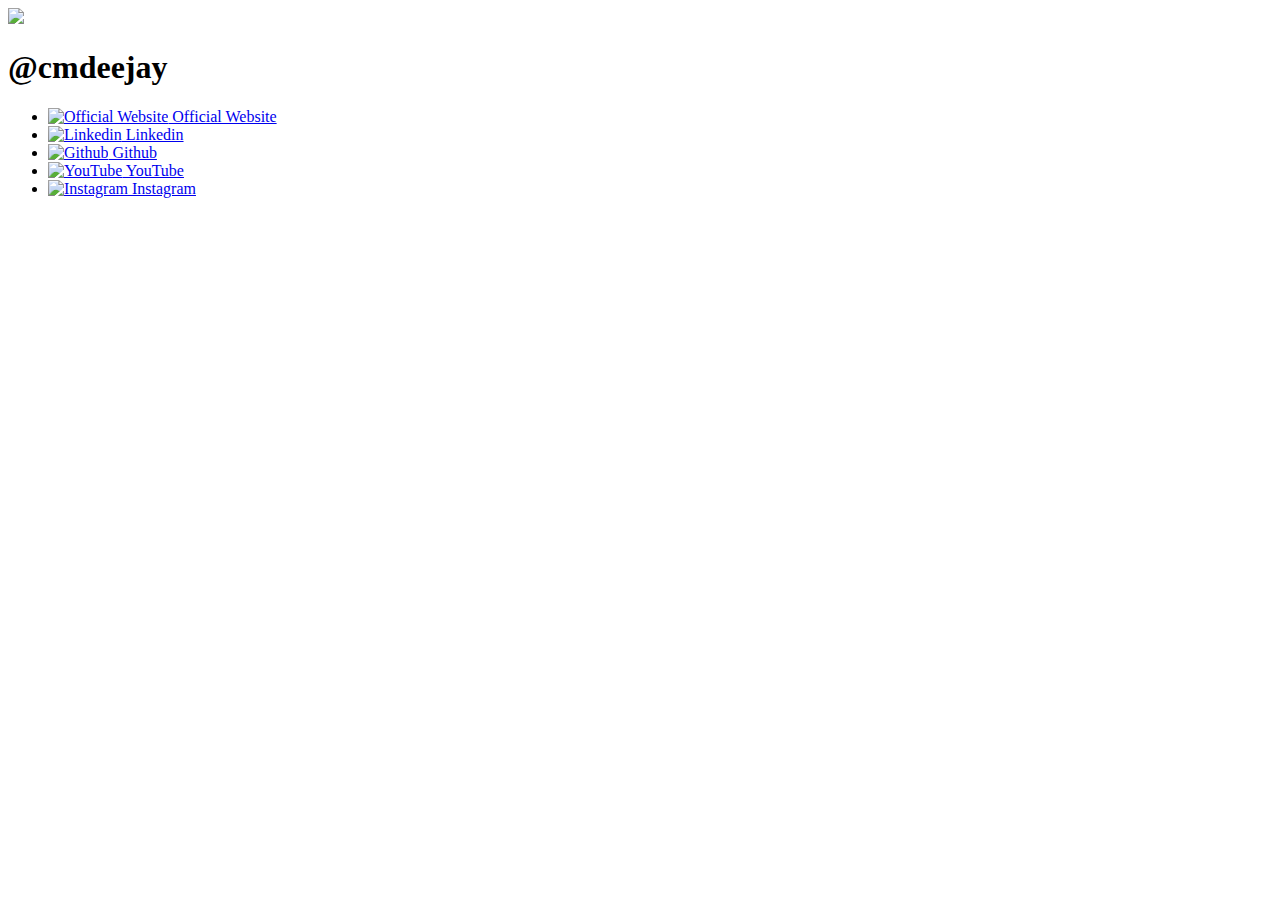
==== home.html @ 303da3db "initial commit" ====
<!doctype html>
<html>
  <head>
    <meta charset='utf8'>
    <title>Min Chen -- Links</title>
    <link rel="stylesheet" href="./index.css"/>
    <meta name= "viewport" content="width=device-width, initial-scale=1" />
    <script src="https://cdnjs.cloudflare.com/ajax/libs/three.js/r134/three.min.js"></script>
    <script src="https://cdn.jsdelivr.net/npm/vanta@0.5.24/dist/vanta.fog.min.js"></script>
    <script>
    window.addEventListener('DOMContentLoaded', () => {
      VANTA.FOG({
        el: "#vanta",
        mouseControls: true,
        touchControls: true,
        gyroControls: false,
        minHeight: 200.00,
        minWidth: 200.00,
        highlightColor: 0x141411,
        midtoneColor: 0xffd1,
        lowlightColor: 0xf0ff,
        blurFactor: 0.35,
        speed: 5.00,
        zoom: 2.60,
      })
    })
  </script>
  </head>
  <body>
    <div id="vanta"></div>
    <main>
      <header>
        <img src="./images/3.jpg"/>
        <h1>@cmdeejay</h1>
      </header>
      <ul>
        <li>
          <a href="https://www.linkedin.com/in/min--chen/">
            <img src="./images/home.svg" alt="Official Website" width="30"/>
             Official Website
          </a>
        </li>
        <li>
          <a href="https://www.linkedin.com/in/min--chen/">
            <img src="./images/linkedin.svg" alt="Linkedin" width="30"/>
            Linkedin  
          </a>
        </li>
        <li>
          <a href="https://github.com/cmdeejay">
            <img src="./images/github.svg" alt="Github" width="30"/>
            Github  
          </a>
        </li>
        <li>
          <a href="https://www.youtube.com/channel/UCWquC6r3FZfgew9x7subr7Q">
            <img src="./images/youtube.svg" alt="YouTube" width="30"/>
            YouTube
          </a>
        </li>
        <li>
          <a href="https://www.instagram.com/cmdeejay/">
            <img src="./images/instagram.svg" alt="Instagram" width="30"/>
            Instagram  
          </a>
        </li>
      </ul>
    <main>
  </body>
</html>
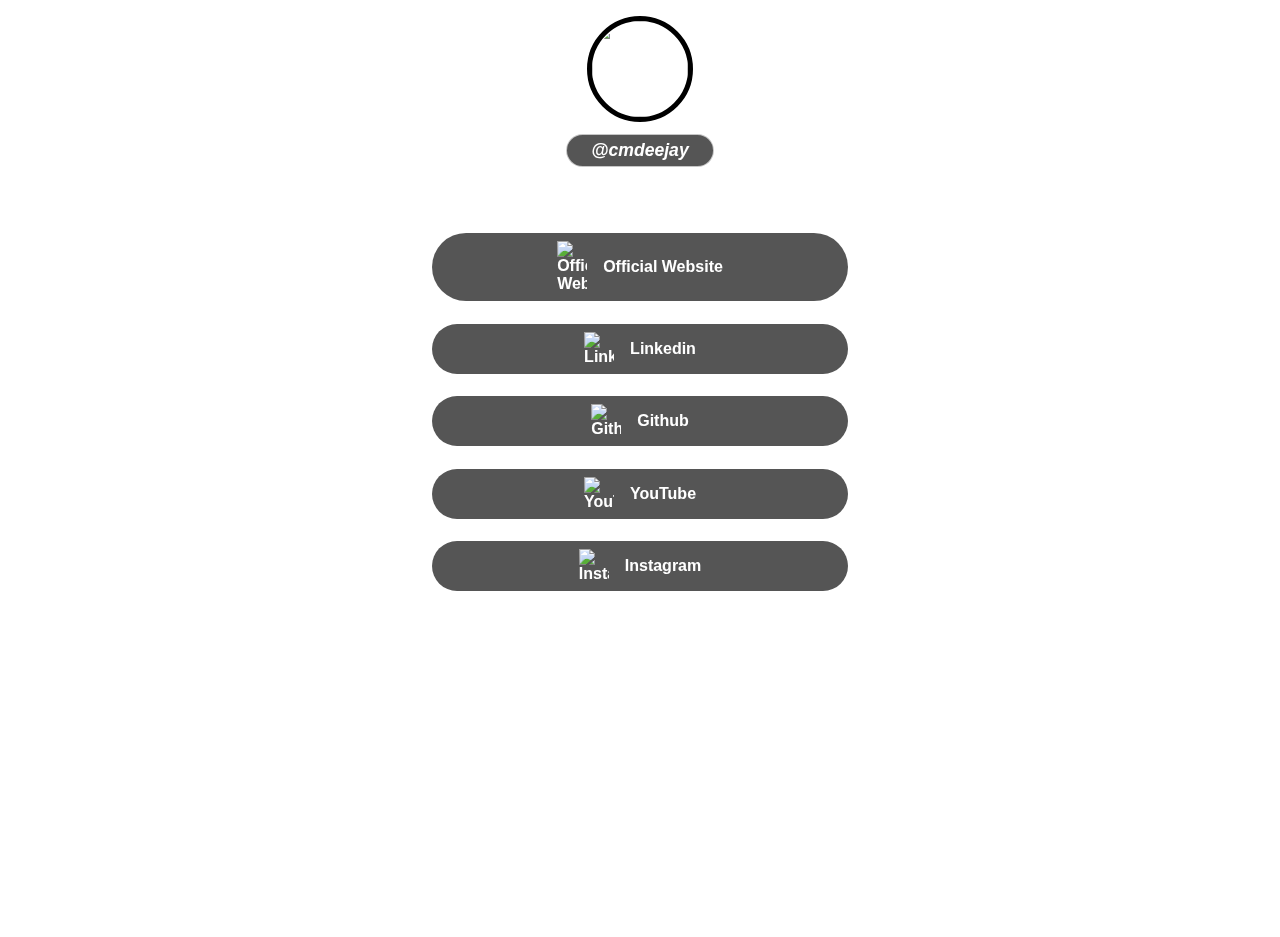
==== commit 5f5aec9e: "initial commit" ====
--- a/home.html
+++ b/home.html
@@ -4,24 +4,26 @@
     <meta charset='utf8'>
     <title>Min Chen -- Links</title>
     <link rel="stylesheet" href="./index.css"/>
-    <meta name= "viewport" content="width=device-width, initial-scale=1" />
+    <meta name= "viewport" content="width=device-width, height=device-height, initial-scale=1" />
     <script src="https://cdnjs.cloudflare.com/ajax/libs/three.js/r134/three.min.js"></script>
-    <script src="https://cdn.jsdelivr.net/npm/vanta@0.5.24/dist/vanta.fog.min.js"></script>
+    <script src="https://cdn.jsdelivr.net/npm/vanta@latest/dist/vanta.clouds.min.js"></script>
     <script>
     window.addEventListener('DOMContentLoaded', () => {
-      VANTA.FOG({
-        el: "#vanta",
+      VANTA.CLOUDS({
+        el: '#vanta',
         mouseControls: true,
         touchControls: true,
         gyroControls: false,
         minHeight: 200.00,
         minWidth: 200.00,
-        highlightColor: 0x141411,
-        midtoneColor: 0xffd1,
-        lowlightColor: 0xf0ff,
-        blurFactor: 0.35,
-        speed: 5.00,
-        zoom: 2.60,
+        backgroundColor: 0x0,
+        skyColor: 0x222237,
+        cloudColor: 0x0,
+        cloudShadowColor: 0x0,
+        sunColor: 0x0,
+        sunGlareColor: 0xde6a46,
+        sunlightColor: 0xfac19b,
+        speed: 2 
       })
     })
   </script>
--- a/index.css
+++ b/index.css
@@ -0,0 +1,82 @@
+body, html {
+  margin: 0;
+  padding: 0;
+  font-family: 'Open Sans', sans-serif;
+  color: #fff;
+}
+
+body {
+  background: url(./images/bg02.png) no-repeat center center fixed;
+  background-size: cover;
+}
+
+#vanta {
+  z-index: -1;
+  padding-top: 170px;
+  position: absolute;
+  lef: 0;
+  top: -100pt;
+  width: 100%;
+  height: 100%;
+}
+header {
+  margin-top: 1em;
+  text-align: center;
+  display: flex;
+  flex-direction: column;
+  align-items: center;
+}
+
+header > img {
+  z-index: 1;
+  width: 6em;
+  height: 6em;
+  border-radius: 100%;
+  border: 5px solid #000;
+  box-shadow: #fff 0px 0px 20px 0px
+}
+
+header > h1 {
+  z-index: 1;
+  display: inline-block;
+  font-size: 1.1em;
+  font-weight: bold;
+  font-style: Italic;
+  border-radius: 1em;
+  background-color: #000a;
+  padding: 0.3em 1.4em;
+  border: 1px solid #fffa;
+  box-shadow: #fff 0px 0px 5px 0px;
+}
+
+ul {
+  box-sizing: border-box;
+  list-style: none;
+  margin: 0 auto;
+  padding: 2em;
+  max-width: 480px;
+}
+
+ul > li {
+  background-color: #000a;
+  backdrop-filter: blur(10px) saturate(260%) contrast(180%);
+  border-radius: 10em;
+  padding:0.5em;  
+  margin: 1.4em 0;
+  box-shadow: #fff 0px 0px 5px 0px;
+}
+
+ul > li > a {
+  display: flex;
+  flex-direction: row;
+  justify-content: center;
+  align-items: center;
+  gap: 1em;
+}
+
+a {
+  color: #fff;
+  text-decoration: none;
+  font-weight: bold;
+}
+
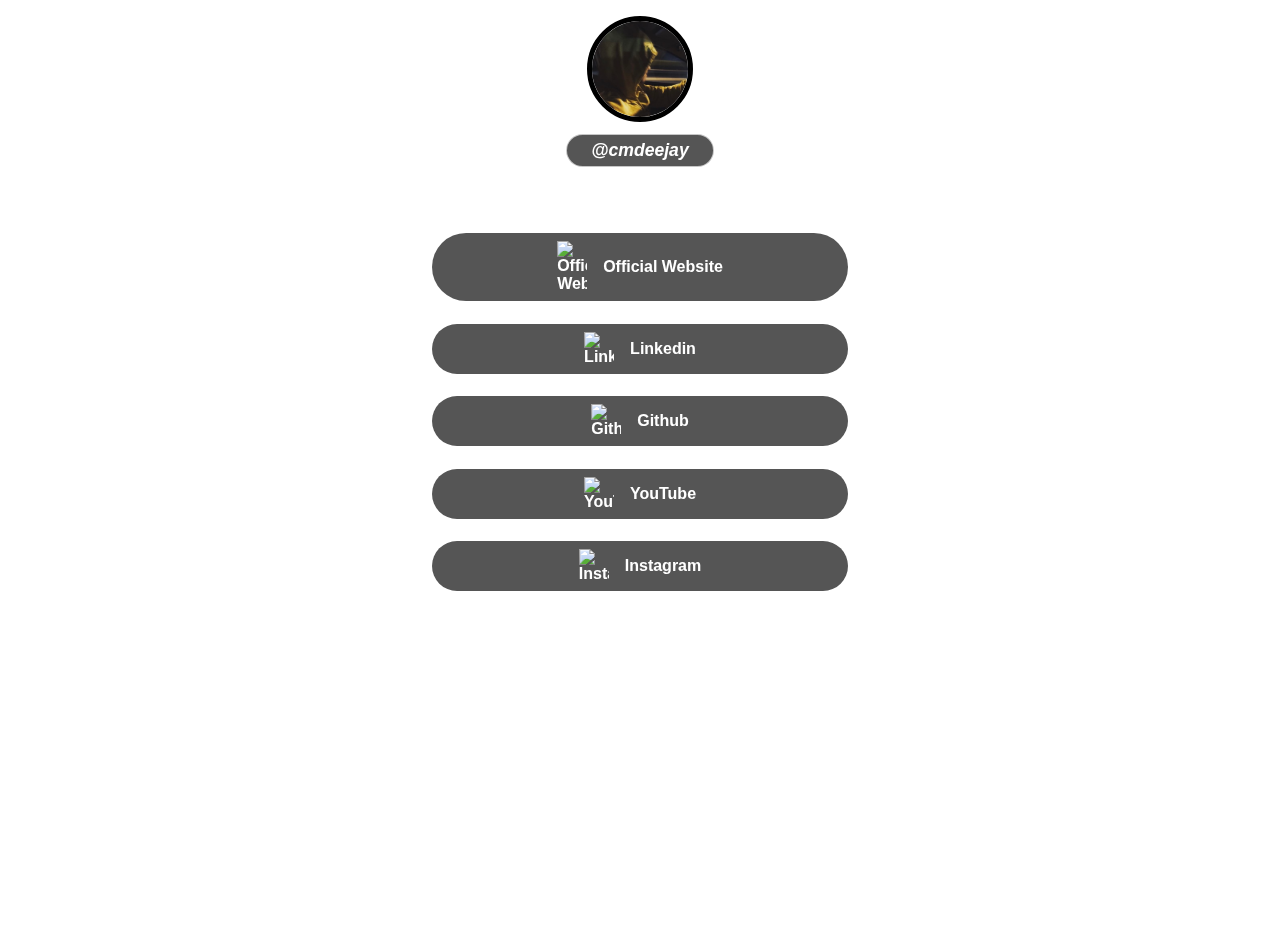
==== commit da66d5c6: "initial commit" ====
--- a/home.html
+++ b/home.html
@@ -25,14 +25,19 @@
         sunlightColor: 0xfac19b,
         speed: 2 
       })
+    setTimeout(() => {
+      const main = document.querySelector('main')
+      main.style.opacity = 1
+      main.style.filter = 'blur(0px)'
+      }, 1000)
     })
-  </script>
+    </script>
   </head>
   <body>
     <div id="vanta"></div>
     <main>
       <header>
-        <img src="./images/3.jpg"/>
+        <img src="./images/4.jpg"/>
         <h1>@cmdeejay</h1>
       </header>
       <ul>
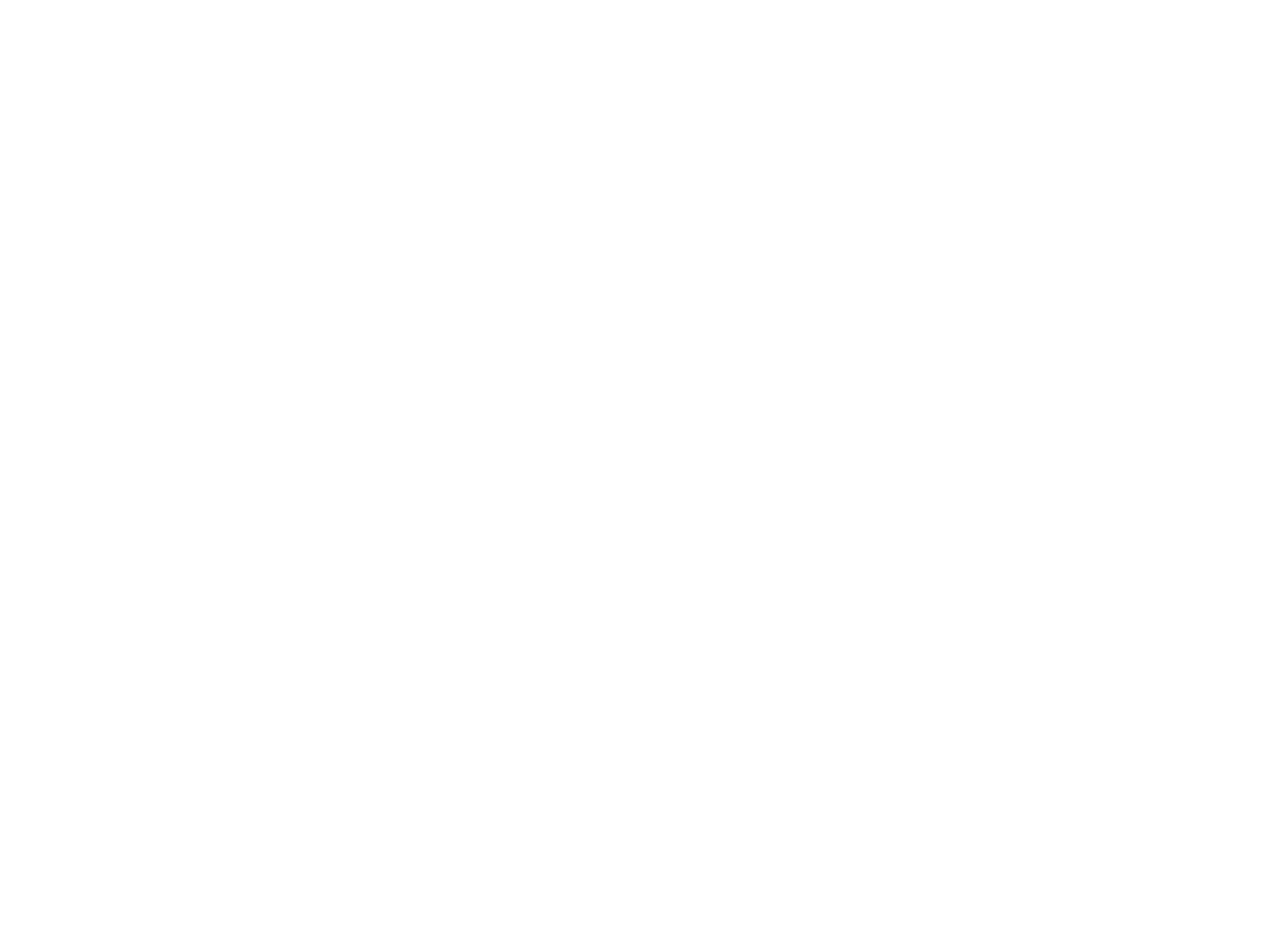
==== commit 6df95bb6: "updated personal website" ====
--- a/home.html
+++ b/home.html
@@ -44,7 +44,7 @@
         <li>
           <a href="https://www.linkedin.com/in/min--chen/">
             <img src="./images/home.svg" alt="Official Website" width="30"/>
-             Official Website
+             Personal Website
           </a>
         </li>
         <li>
@@ -72,6 +72,6 @@
           </a>
         </li>
       </ul>
-    <main>
+    </main>
   </body>
 </html>
--- a/index.css
+++ b/index.css
@@ -5,9 +5,16 @@
   color: #fff;
 }
 
-body {
-  background: url(./images/bg02.png) no-repeat center center fixed;
-  background-size: cover;
+#body {
+#  background: url(./images/bg02.png) no-repeat center center fixed;
+#  background-size: cover;
+#}
+
+main {
+  position: relative;
+  opacity:0;
+  filter: blur(10px);
+  transition: opacity 1.5s ease-in-out, filter 1.5s ease-in-out;
 }
 
 #vanta {
@@ -71,7 +78,7 @@
   flex-direction: row;
   justify-content: center;
   align-items: center;
-  gap: 1em;
+  gap: 0.5em;
 }
 
 a {
